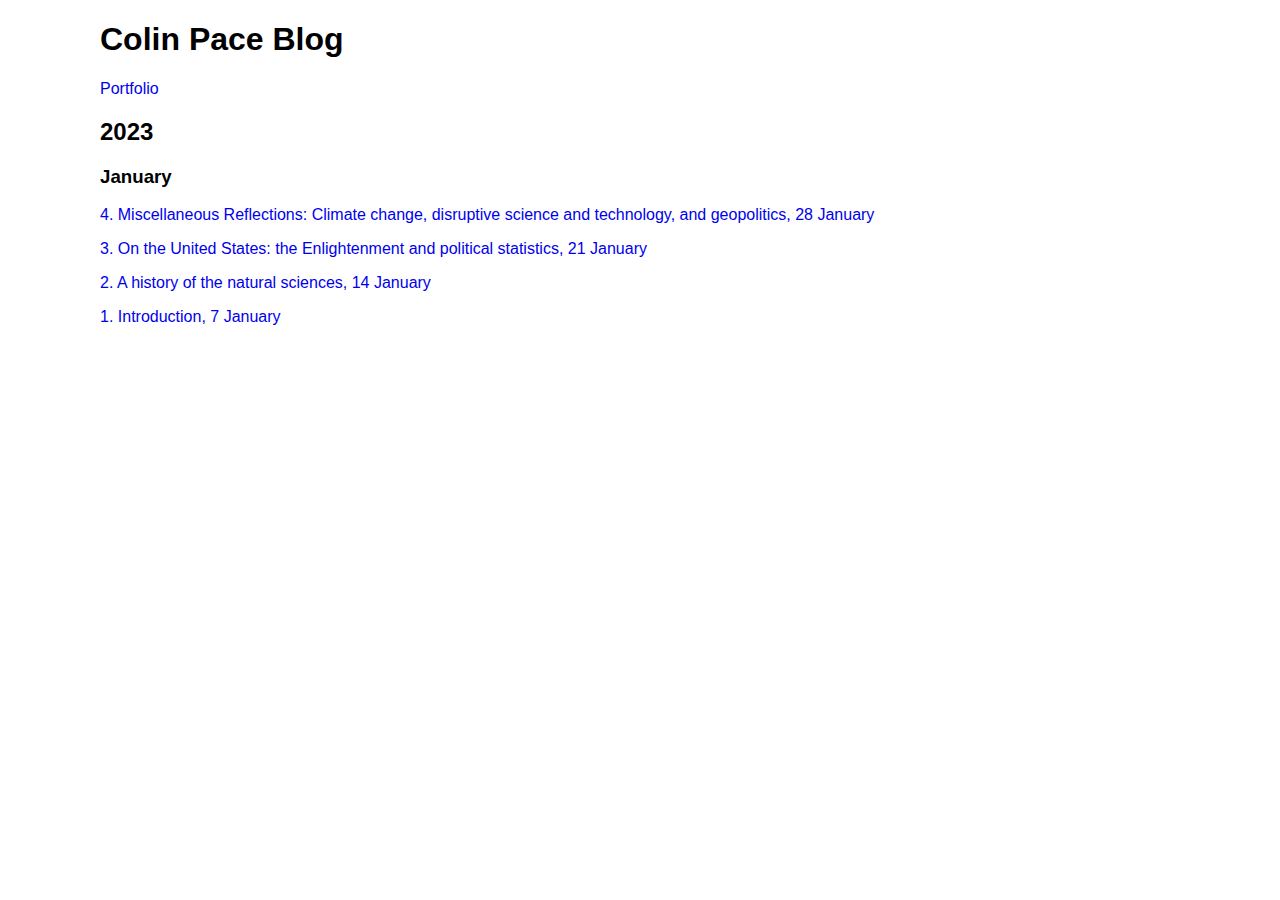
==== index.html @ d91aaf1f "edited index.html" ====
<!DOCTYPE html>
<html lang="en-US">
  <head>
    <meta charset="utf-8" />
    <meta name="viewport" content="width=device-width" />
    <link rel="stylesheet" href="index.css">
    <title>Colin Pace Blog</title>
  </head>
  <body>
    <h1>Colin Pace Blog</h1>

    <a href = "https://colin-pace.github.io/Portfolio/">Portfolio</a>

    <h2>2023</h2>

    <h3>January</h3>
    <p><a href = "miscellaneousReflections.html">4. Miscellaneous Reflections: Climate change, disruptive science and technology, and geopolitics, 28 January</a></p>
    <p><a href = "onTheUS.html">3. On the United States: the Enlightenment and political statistics, 21 January</a></p>
    <p><a href = "naturalScience.html">2. A history of the natural sciences, 14 January</a></p>
    <p><a href = "Introduction.html">1. Introduction, 7 January</a></p>
  </body>
</html>
---- index.css ----
body {
  margin: 0;
  margin-left: 100px;
  margin-right: 100px;
  font-family: Arial, Helvetica, sans-serif;
}

a {
  text-decoration: none;
}

@media only screen and (max-width: 900px) {
  body {
    margin-left: 10px;
    margin-right: 10px;
  }
}
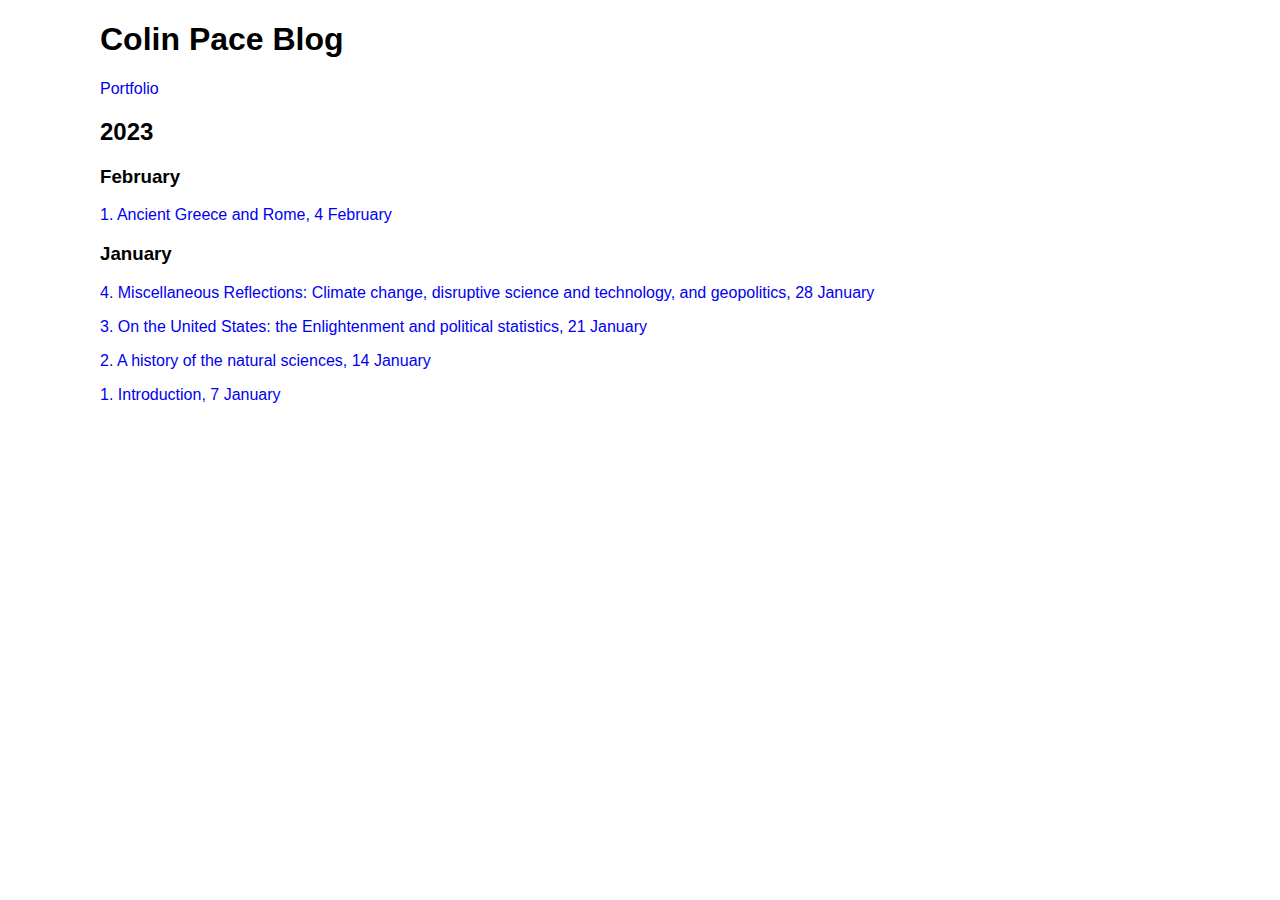
==== commit 4098c266: "new post" ====
--- a/index.html
+++ b/index.html
@@ -13,10 +13,13 @@
 
     <h2>2023</h2>
 
+    <h3>February</h3>
+    <p><a a href = "./2023/February/ancientGreeceAndRome.html">1. Ancient Greece and Rome, 4 February</a></p>
+
     <h3>January</h3>
-    <p><a href = "miscellaneousReflections.html">4. Miscellaneous Reflections: Climate change, disruptive science and technology, and geopolitics, 28 January</a></p>
-    <p><a href = "onTheUS.html">3. On the United States: the Enlightenment and political statistics, 21 January</a></p>
-    <p><a href = "naturalScience.html">2. A history of the natural sciences, 14 January</a></p>
-    <p><a href = "Introduction.html">1. Introduction, 7 January</a></p>
+    <p><a href = "./2023/January/miscellaneousReflections.html">4. Miscellaneous Reflections: Climate change, disruptive science and technology, and geopolitics, 28 January</a></p>
+    <p><a href = "./2023/January/onTheUS.html">3. On the United States: the Enlightenment and political statistics, 21 January</a></p>
+    <p><a href = "./2023/January/naturalScience.html">2. A history of the natural sciences, 14 January</a></p>
+    <p><a href = "./2023/January/Introduction.html">1. Introduction, 7 January</a></p>
   </body>
 </html>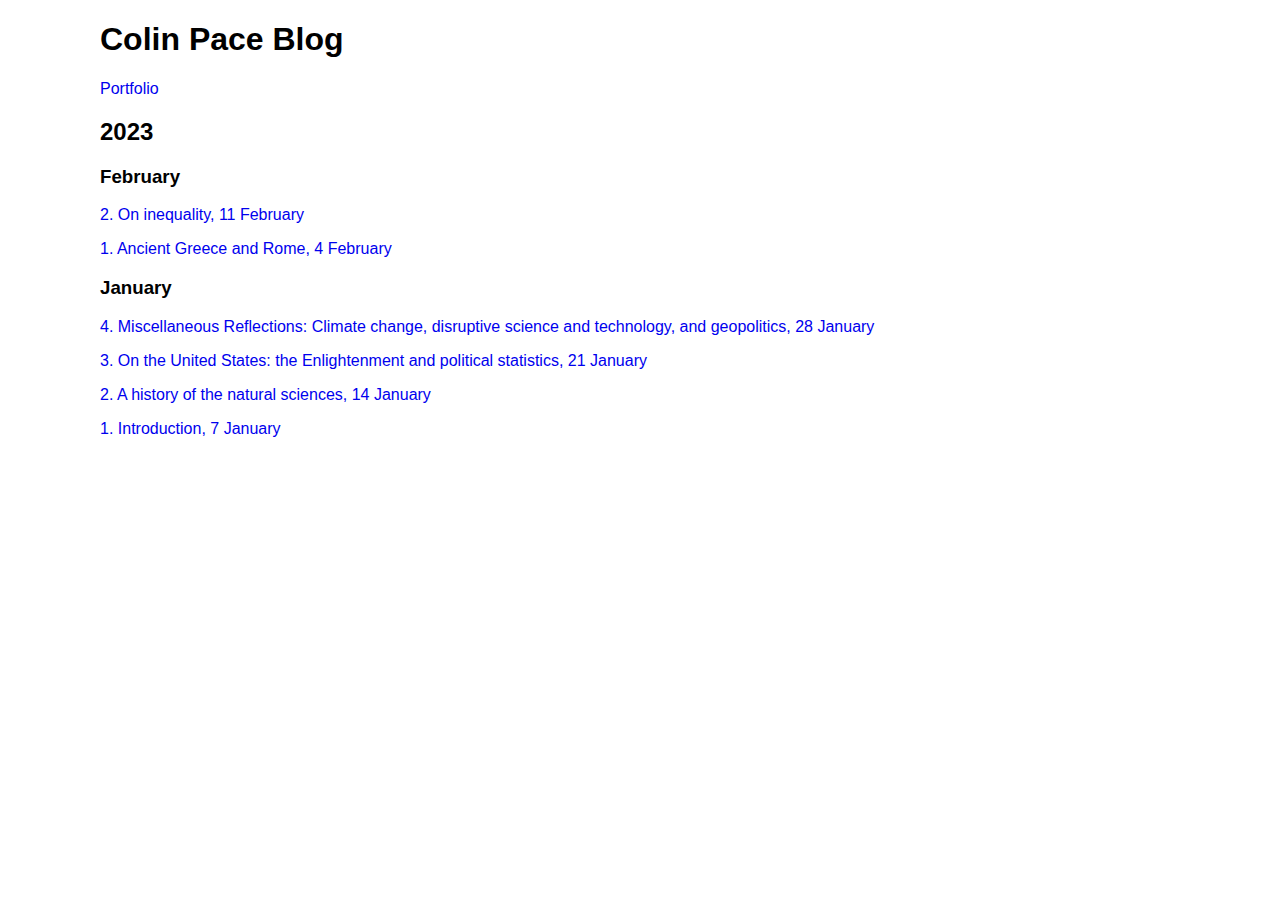
==== commit 993c59e0: "added post to index.html" ====
--- a/index.html
+++ b/index.html
@@ -14,6 +14,7 @@
     <h2>2023</h2>
 
     <h3>February</h3>
+    <p><a href = "./2023/February/inequality.html">2. On inequality, 11 February</a></p>
     <p><a a href = "./2023/February/ancientGreeceAndRome.html">1. Ancient Greece and Rome, 4 February</a></p>
 
     <h3>January</h3>
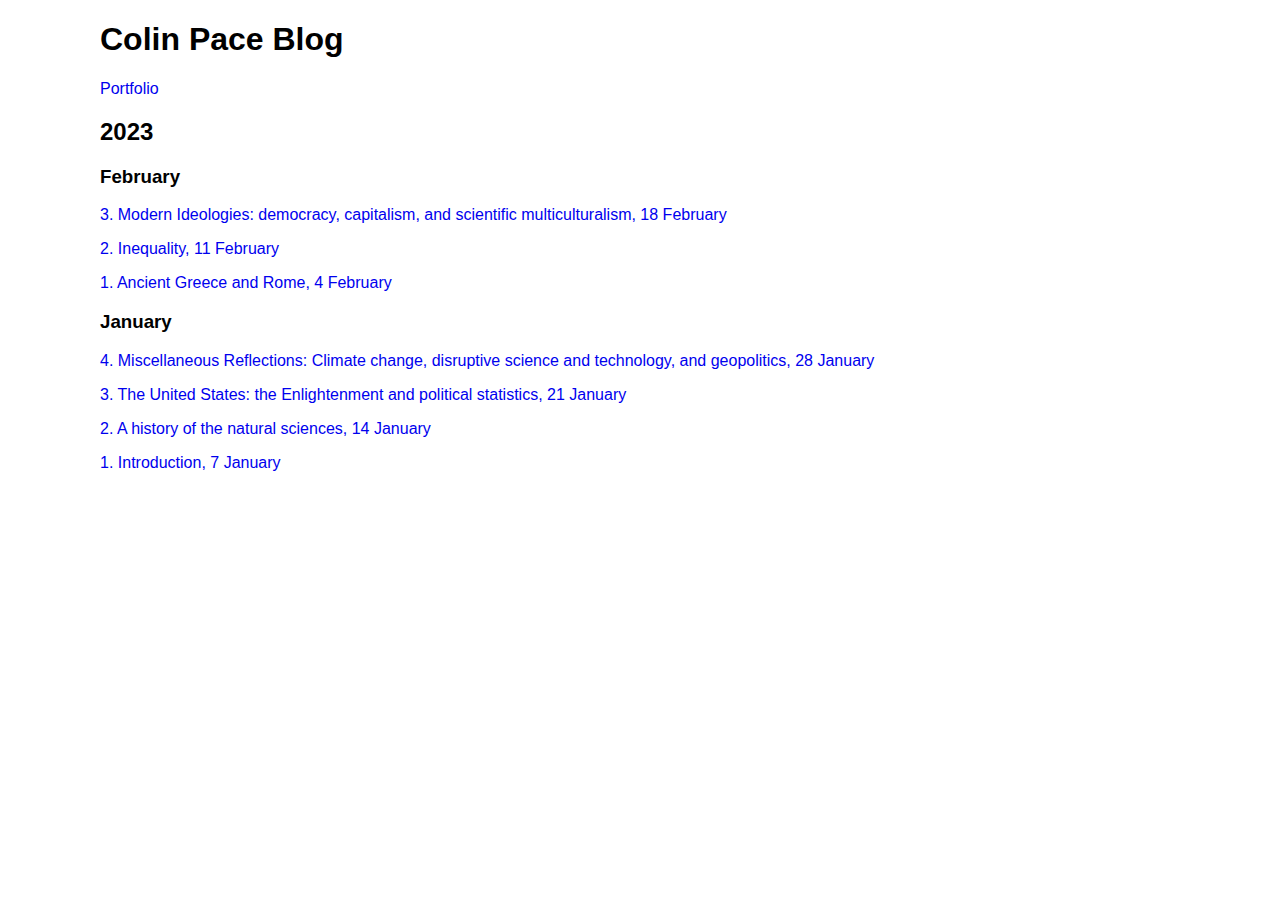
==== commit fbc759ec: "new post" ====
--- a/index.html
+++ b/index.html
@@ -14,12 +14,13 @@
     <h2>2023</h2>
 
     <h3>February</h3>
-    <p><a href = "./2023/February/inequality.html">2. On inequality, 11 February</a></p>
+    <p><a href = "./2023/February/modernIdeologies.html">3. Modern Ideologies: democracy, capitalism, and scientific multiculturalism, 18 February</a></p>
+    <p><a href = "./2023/February/inequality.html">2. Inequality, 11 February</a></p>
     <p><a a href = "./2023/February/ancientGreeceAndRome.html">1. Ancient Greece and Rome, 4 February</a></p>
 
     <h3>January</h3>
     <p><a href = "./2023/January/miscellaneousReflections.html">4. Miscellaneous Reflections: Climate change, disruptive science and technology, and geopolitics, 28 January</a></p>
-    <p><a href = "./2023/January/onTheUS.html">3. On the United States: the Enlightenment and political statistics, 21 January</a></p>
+    <p><a href = "./2023/January/onTheUS.html">3. The United States: the Enlightenment and political statistics, 21 January</a></p>
     <p><a href = "./2023/January/naturalScience.html">2. A history of the natural sciences, 14 January</a></p>
     <p><a href = "./2023/January/Introduction.html">1. Introduction, 7 January</a></p>
   </body>
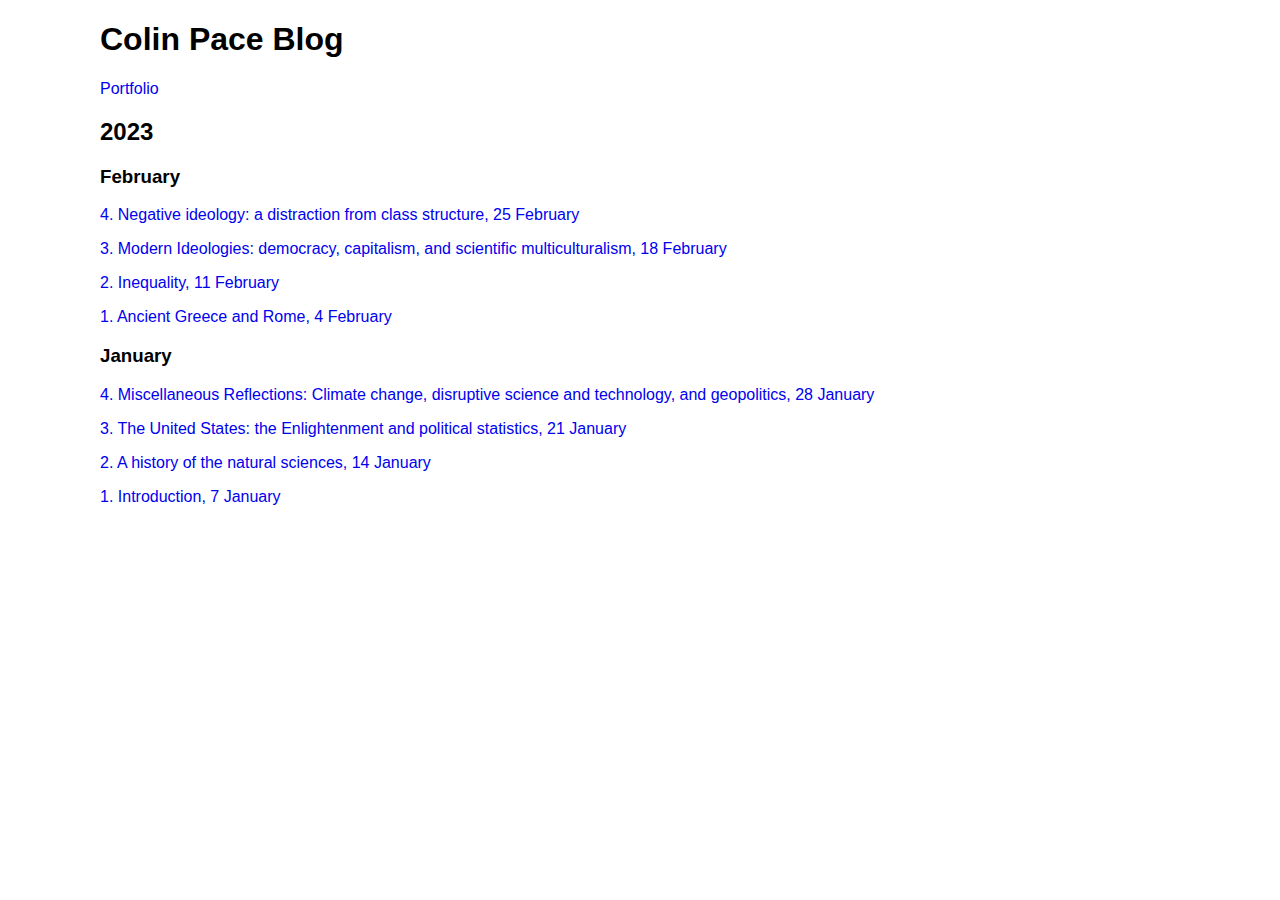
==== commit 979ab745: "new blog post" ====
--- a/index.html
+++ b/index.html
@@ -14,6 +14,7 @@
     <h2>2023</h2>
 
     <h3>February</h3>
+    <p><a href = "./2023/February/negativeIdeology.html">4. Negative ideology: a distraction from class structure, 25 February</a></p>
     <p><a href = "./2023/February/modernIdeologies.html">3. Modern Ideologies: democracy, capitalism, and scientific multiculturalism, 18 February</a></p>
     <p><a href = "./2023/February/inequality.html">2. Inequality, 11 February</a></p>
     <p><a a href = "./2023/February/ancientGreeceAndRome.html">1. Ancient Greece and Rome, 4 February</a></p>
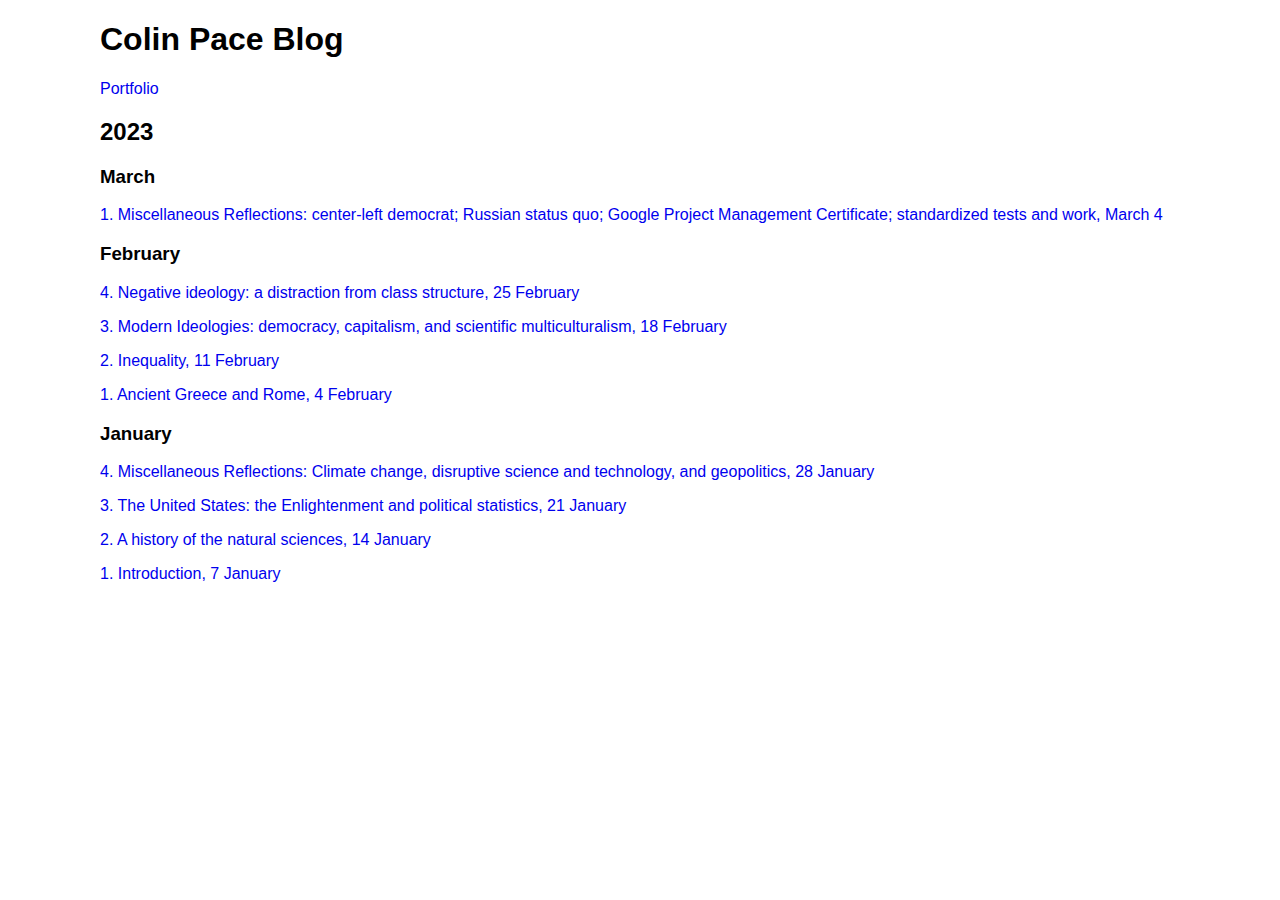
==== commit 55c6a2db: "new post" ====
--- a/index.html
+++ b/index.html
@@ -13,6 +13,9 @@
 
     <h2>2023</h2>
 
+    <h3>March</h3>
+    <p><a href = "./2023/March/miscenalleousReflections.html">1. Miscellaneous Reflections: center-left democrat; Russian status quo; Google Project Management Certificate; standardized tests and work, March 4</a></p>
+
     <h3>February</h3>
     <p><a href = "./2023/February/negativeIdeology.html">4. Negative ideology: a distraction from class structure, 25 February</a></p>
     <p><a href = "./2023/February/modernIdeologies.html">3. Modern Ideologies: democracy, capitalism, and scientific multiculturalism, 18 February</a></p>
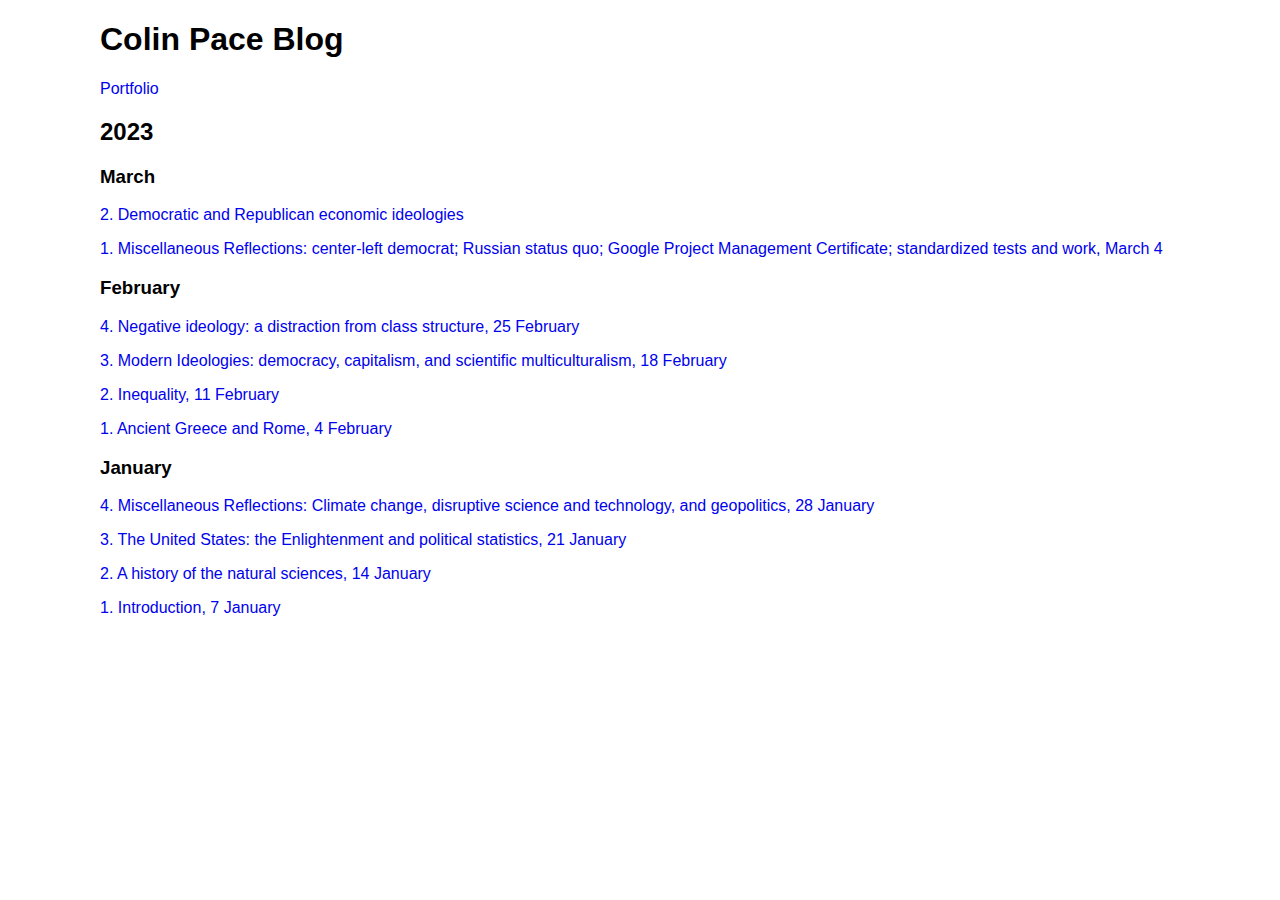
==== commit 6fa0ad01: "new post" ====
--- a/index.html
+++ b/index.html
@@ -14,6 +14,7 @@
     <h2>2023</h2>
 
     <h3>March</h3>
+    <p><a href = "./2023/March/economicIdeologies.html">2. Democratic and Republican economic ideologies</a></p>
     <p><a href = "./2023/March/miscenalleousReflections.html">1. Miscellaneous Reflections: center-left democrat; Russian status quo; Google Project Management Certificate; standardized tests and work, March 4</a></p>
 
     <h3>February</h3>
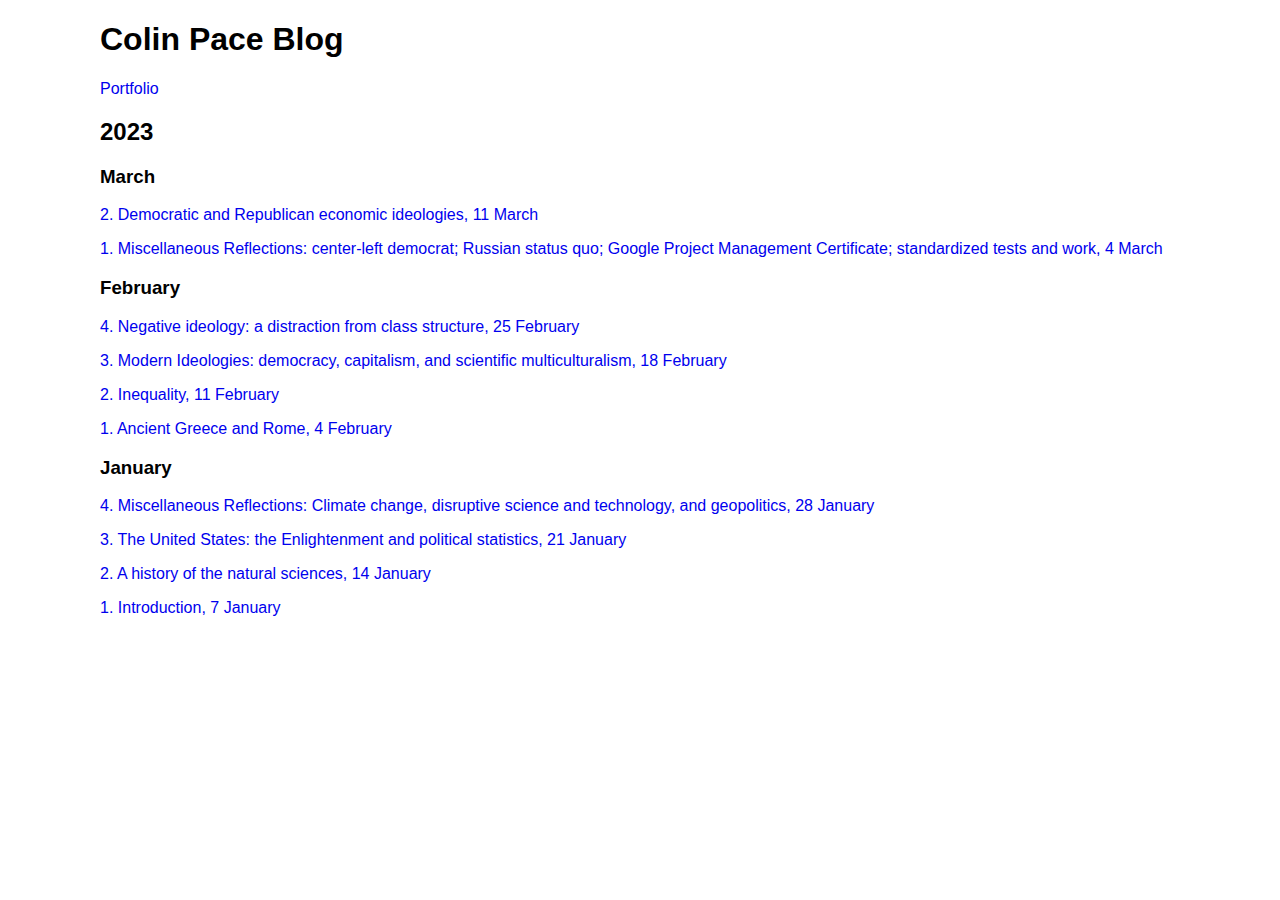
==== commit 7f3b96bd: "edited index" ====
--- a/index.html
+++ b/index.html
@@ -14,8 +14,8 @@
     <h2>2023</h2>
 
     <h3>March</h3>
-    <p><a href = "./2023/March/economicIdeologies.html">2. Democratic and Republican economic ideologies</a></p>
-    <p><a href = "./2023/March/miscenalleousReflections.html">1. Miscellaneous Reflections: center-left democrat; Russian status quo; Google Project Management Certificate; standardized tests and work, March 4</a></p>
+    <p><a href = "./2023/March/economicIdeologies.html">2. Democratic and Republican economic ideologies, 11 March</a></p>
+    <p><a href = "./2023/March/miscenalleousReflections.html">1. Miscellaneous Reflections: center-left democrat; Russian status quo; Google Project Management Certificate; standardized tests and work, 4 March</a></p>
 
     <h3>February</h3>
     <p><a href = "./2023/February/negativeIdeology.html">4. Negative ideology: a distraction from class structure, 25 February</a></p>
